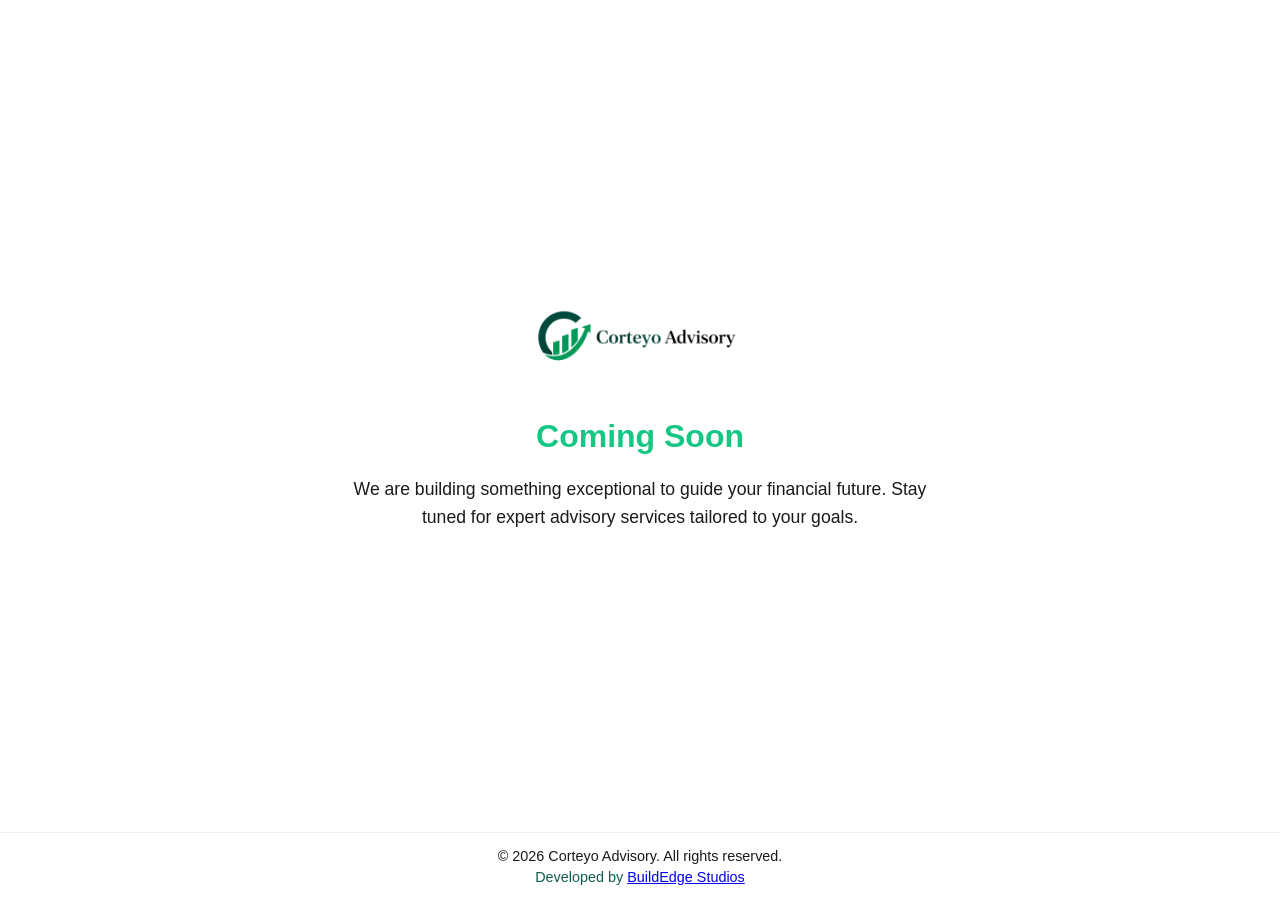
==== index.html @ 0d8bd028 "Update index.html" ====
<!DOCTYPE html>
<html lang="en">
<head>
    <meta charset="UTF-8">
    <meta name="viewport" content="width=device-width, initial-scale=1.0">
    <title>Corteyo Advisory | Coming Soon</title>
    <link rel="stylesheet" href="index.css">
</head>
<body>

    <div class="container">
        <div class="content">
            
            <!-- Logo Only -->
            <img src="logo.png" alt="Corteyo Advisory Logo" class="logo-img">

            <h2 class="coming-soon">Coming Soon</h2>

            <p class="description">
                We are building something exceptional to guide your financial future.
                Stay tuned for expert advisory services tailored to your goals.
            </p>

        
        </div>
    </div>

    <footer>
        <p>© 2026 Corteyo Advisory. All rights reserved.</p>
        <p class="credit">Developed by <a href="https://buildedgestudios.in/">BuildEdge Studios</a></p>
    </footer>

</body>
</html>
---- index.css ----
/* Reset */
* {
    margin: 0;
    padding: 0;
    box-sizing: border-box;
}

/* Body */
body {
    font-family: 'Segoe UI', Tahoma, Geneva, Verdana, sans-serif;
    background-color: #FFFFFF;
    color: #1A1A1A;
    display: flex;
    flex-direction: column;
    justify-content: space-between;
    height: 100vh;
}

/* Container */
.container {
    display: flex;
    justify-content: center;
    align-items: center;
    flex: 1;
    text-align: center;
    padding: 20px;
}

/* Content */
.content {
    max-width: 600px;
}

/* Logo Image */
.logo-img {
    width: 220px;   /* Increased size */
    max-width: 80%;
    height: auto;
    margin-bottom: 20px;
}

/* Logo Text */
.logo-text {
    font-size: 2.2rem;
    color: #0F5D52;
    margin-bottom: 10px;
    font-weight: 700;
}

/* Coming Soon */
.coming-soon {
    font-size: 2rem;
    color: #16C784;
    margin-bottom: 20px;
}

/* Description */
.description {
    font-size: 1.1rem;
    margin-bottom: 30px;
    line-height: 1.6;
}

/* Email Box */
.email-box {
    display: flex;
    justify-content: center;
    gap: 10px;
    flex-wrap: wrap;
}

.email-box input {
    padding: 12px;
    width: 250px;
    border: 1px solid #ddd;
    border-radius: 6px;
    outline: none;
    transition: 0.3s;
}

.email-box input:focus {
    border-color: #16C784;
}

/* Button */
.email-box button {
    padding: 12px 18px;
    background-color: #16C784;
    color: #FFFFFF;
    border: none;
    border-radius: 6px;
    cursor: pointer;
    transition: 0.3s;
}

.email-box button:hover {
    background-color: #0F5D52;
}

/* Footer */
footer {
    text-align: center;
    padding: 15px;
    font-size: 0.9rem;
    border-top: 1px solid #eee;
}

.credit {
    margin-top: 5px;
    color: #0F5D52;
    font-weight: 500;
}
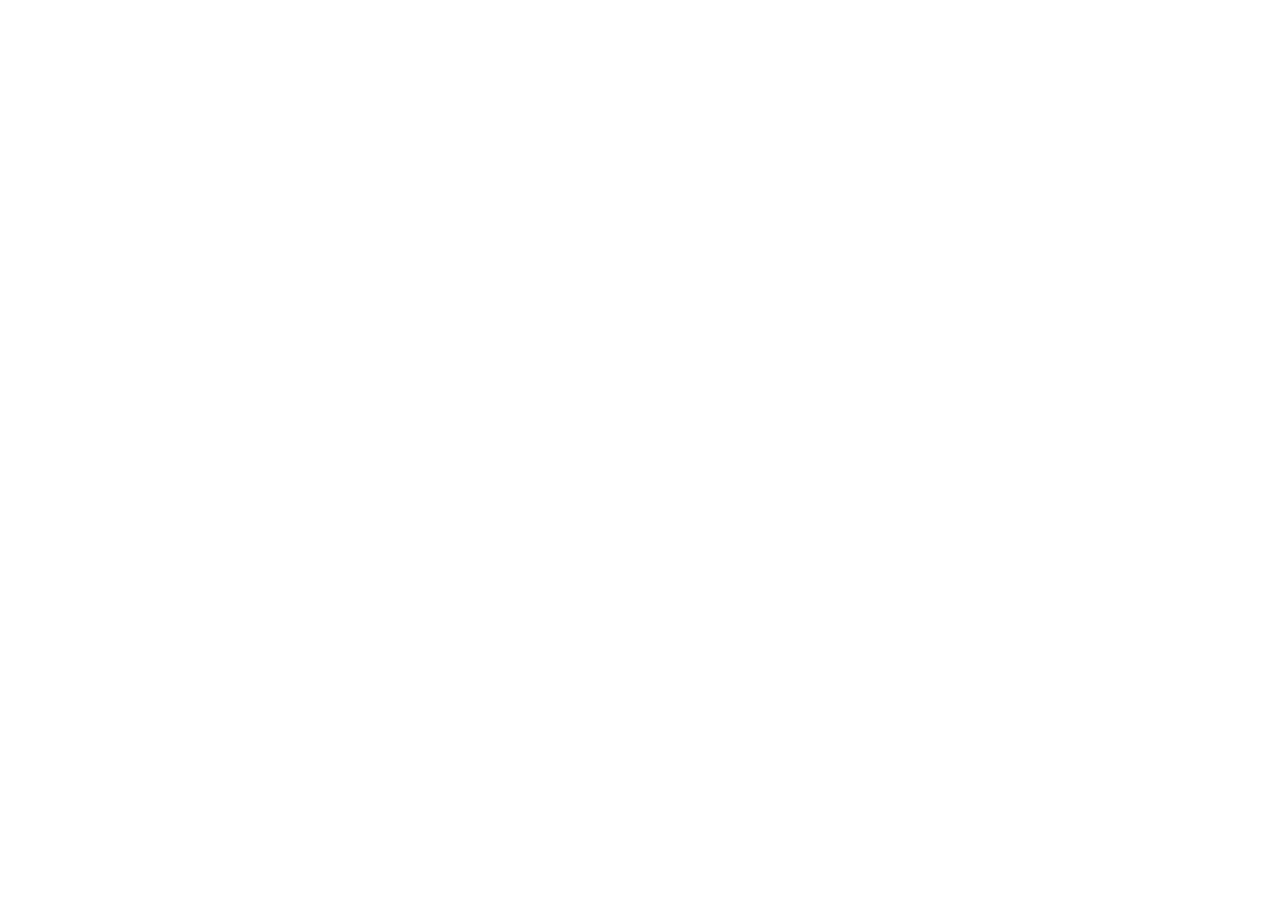
==== commit 90e9dc0a: "Add files via upload" ====
--- a/index.html
+++ b/index.html
@@ -1,34 +1,17 @@
-<!DOCTYPE html>
+<!doctype html>
 <html lang="en">
-<head>
-    <meta charset="UTF-8">
-    <meta name="viewport" content="width=device-width, initial-scale=1.0">
-    <title>Corteyo Advisory | Coming Soon</title>
-    <link rel="stylesheet" href="index.css">
-</head>
-<body>
-
-    <div class="container">
-        <div class="content">
-            
-            <!-- Logo Only -->
-            <img src="logo.png" alt="Corteyo Advisory Logo" class="logo-img">
-
-            <h2 class="coming-soon">Coming Soon</h2>
-
-            <p class="description">
-                We are building something exceptional to guide your financial future.
-                Stay tuned for expert advisory services tailored to your goals.
-            </p>
-
-        
-        </div>
-    </div>
-
-    <footer>
-        <p>© 2026 Corteyo Advisory. All rights reserved.</p>
-        <p class="credit">Developed by <a href="https://buildedgestudios.in/">BuildEdge Studios</a></p>
-    </footer>
-
-</body>
+  <head>
+    <meta charset="UTF-8" />
+    <link rel="icon" type="image/svg+xml" href="/favicon.svg" />
+    <meta name="viewport" content="width=device-width, initial-scale=1.0" />
+    <title>finance-site</title>
+    <link rel="preconnect" href="https://fonts.googleapis.com" />
+    <link rel="preconnect" href="https://fonts.gstatic.com" crossorigin />
+    <link href="https://fonts.googleapis.com/css2?family=DM+Sans:ital,opsz,wght@0,9..40,300;0,9..40,400;0,9..40,500;0,9..40,600;0,9..40,700;1,9..40,400&display=swap" rel="stylesheet" />
+    <script type="module" crossorigin src="/assets/index-Bs2T9pVP.js"></script>
+    <link rel="stylesheet" crossorigin href="/assets/index-C-9rmEr9.css">
+  </head>
+  <body>
+    <div id="root"></div>
+  </body>
 </html>
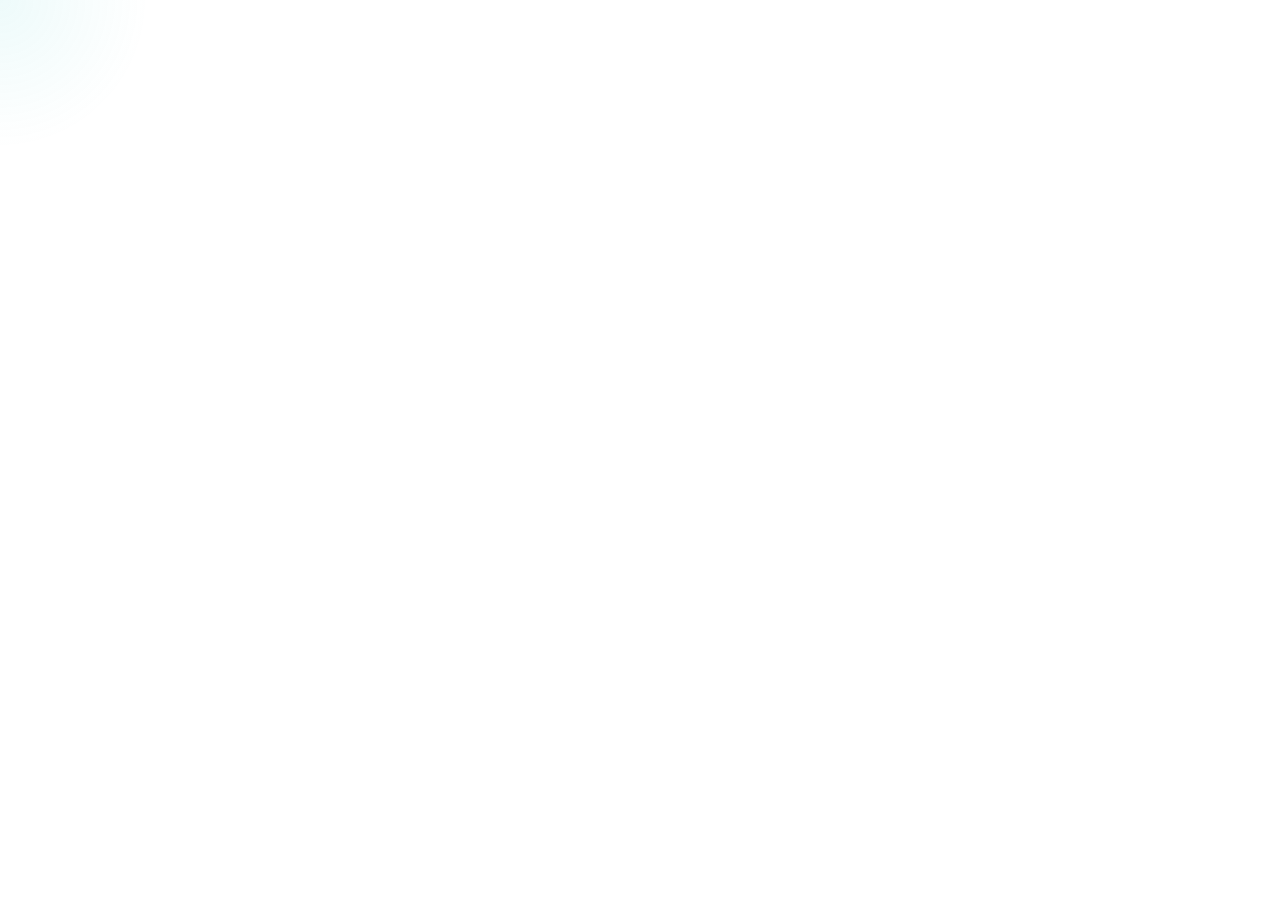
==== commit f058b85e: "Update index.html" ====
--- a/index.html
+++ b/index.html
@@ -1,17 +1,329 @@
 <!doctype html>
 <html lang="en">
   <head>
-    <meta charset="UTF-8" />
-    <link rel="icon" type="image/svg+xml" href="/favicon.svg" />
-    <meta name="viewport" content="width=device-width, initial-scale=1.0" />
-    <title>finance-site</title>
-    <link rel="preconnect" href="https://fonts.googleapis.com" />
-    <link rel="preconnect" href="https://fonts.gstatic.com" crossorigin />
-    <link href="https://fonts.googleapis.com/css2?family=DM+Sans:ital,opsz,wght@0,9..40,300;0,9..40,400;0,9..40,500;0,9..40,600;0,9..40,700;1,9..40,400&display=swap" rel="stylesheet" />
-    <script type="module" crossorigin src="/assets/index-Bs2T9pVP.js"></script>
-    <link rel="stylesheet" crossorigin href="/assets/index-C-9rmEr9.css">
+  <meta charset="UTF-8" />
+  <meta http-equiv="X-UA-Compatible" content="IE=edge" />
+  <meta name="viewport" content="width=device-width, initial-scale=1.0" />
+
+  <!-- ── Primary SEO ── -->
+  <title>Corteyo Advisory | Financial Consulting, Virtual CFO & Tax Services in Kochi, Kerala</title>
+  <meta name="description" content="Corteyo Advisory is a leading financial consulting firm in Kochi, Kerala. We offer Virtual CFO services, GST & tax consulting, accounting, audit, and business advisory for startups and growing businesses across India." />
+  <meta name="keywords" content="financial consulting firm Kochi, Virtual CFO services Kerala, tax consultant Kochi, GST consultant Kerala, accounting firm Kochi, business advisory Kerala, startup financial consultant India, corporate finance advisory India, best finance firm Kerala, CFO services India" />
+  <meta name="author" content="Corteyo Advisory" />
+  <meta name="robots" content="index, follow, max-snippet:-1, max-image-preview:large, max-video-preview:-1" />
+  <meta name="theme-color" content="#0A1D4D" />
+
+  <!-- ── Canonical ── -->
+  <link rel="canonical" href="https://corteyoadvisory.com/" />
+
+  <!-- ── Favicon & Manifest ── -->
+  <link rel="icon" type="image/png" href="./favicon.png" />
+  <link rel="apple-touch-icon" href="./apple-touch-icon.png" />
+  <link rel="manifest" href="./site.webmanifest" />
+
+  <!-- ── Open Graph (Facebook, LinkedIn, WhatsApp) ── -->
+  <meta property="og:type" content="website" />
+  <meta property="og:site_name" content="Corteyo Advisory" />
+  <meta property="og:title" content="Corteyo Advisory | Financial Consulting & Virtual CFO in Kochi, Kerala" />
+  <meta property="og:description" content="Where Finance Finds Direction. Corteyo Advisory provides Virtual CFO services, taxation, accounting, GST compliance, audit, and business advisory for businesses across Kerala and India." />
+  <meta property="og:url" content="https://corteyoadvisory.com/" />
+  <meta property="og:image" content="https://corteyoadvisory.com/og-image.jpg" />
+  <meta property="og:image:width" content="1200" />
+  <meta property="og:image:height" content="630" />
+  <meta property="og:image:alt" content="Corteyo Advisory - Financial Consulting Firm in Kochi Kerala" />
+  <meta property="og:locale" content="en_IN" />
+
+  <!-- ── Twitter Card ── -->
+  <meta name="twitter:card" content="summary_large_image" />
+  <meta name="twitter:title" content="Corteyo Advisory | Virtual CFO & Financial Consulting Kochi" />
+  <meta name="twitter:description" content="Corteyo Advisory helps businesses find financial direction through Virtual CFO support, taxation, accounting, compliance and business advisory across India." />
+  <meta name="twitter:image" content="https://corteyoadvisory.com/og-image.jpg" />
+  <meta name="twitter:image:alt" content="Corteyo Advisory - Where Finance Finds Direction" />
+
+  <!-- ── Location SEO (Geo Tags) ── -->
+  <meta name="geo.region" content="IN-KL" />
+  <meta name="geo.placename" content="Kochi, Kerala, India" />
+  <meta name="geo.position" content="9.9312;76.2673" />
+  <meta name="ICBM" content="9.9312, 76.2673" />
+
+  <!-- ── Mobile & PWA ── -->
+  <meta name="mobile-web-app-capable" content="yes" />
+  <meta name="apple-mobile-web-app-capable" content="yes" />
+  <meta name="apple-mobile-web-app-status-bar-style" content="black-translucent" />
+  <meta name="apple-mobile-web-app-title" content="Corteyo Advisory" />
+  <meta name="application-name" content="Corteyo Advisory" />
+  <meta name="format-detection" content="telephone=yes" />
+
+  <!-- ── Preconnects for performance ── -->
+  <link rel="preconnect" href="https://fonts.googleapis.com" />
+  <link rel="preconnect" href="https://fonts.gstatic.com" crossorigin />
+  <link href="https://fonts.googleapis.com/css2?family=DM+Sans:ital,opsz,wght@0,9..40,300;0,9..40,400;0,9..40,500;0,9..40,600;0,9..40,700;1,9..40,400&display=swap" rel="stylesheet" />
+
+  <!-- ── JSON-LD Schema Markup ── -->
+  <script type="application/ld+json">
+  {
+    "@context": "https://schema.org",
+    "@graph": [
+      {
+        "@type": ["FinancialService", "LocalBusiness", "ProfessionalService"],
+        "@id": "https://corteyoadvisory.com/#organization",
+        "name": "Corteyo Advisory",
+        "alternateName": "Corteyo",
+        "description": "Corteyo Advisory is a financial consulting firm in Kochi, Kerala providing Virtual CFO services, taxation, accounting, GST compliance, audit, and business advisory to startups and growing businesses across India.",
+        "slogan": "Where Finance Finds Direction",
+        "url": "https://corteyoadvisory.com",
+        "logo": {
+          "@type": "ImageObject",
+          "url": "https://corteyoadvisory.com/logo.png",
+          "width": 300,
+          "height": 100
+        },
+        "image": "https://corteyoadvisory.com/og-image.jpg",
+        "telephone": "+919544987101",
+        "email": "corteyo@gmail.com",
+        "foundingDate": "2014",
+        "numberOfEmployees": {
+          "@type": "QuantitativeValue",
+          "minValue": 10,
+          "maxValue": 50
+        },
+        "address": {
+          "@type": "PostalAddress",
+          "addressLocality": "Kochi",
+          "addressRegion": "Kerala",
+          "addressCountry": "IN",
+          "postalCode": "682001"
+        },
+        "geo": {
+          "@type": "GeoCoordinates",
+          "latitude": 9.9312,
+          "longitude": 76.2673
+        },
+        "areaServed": [
+          {
+            "@type": "City",
+            "name": "Kochi"
+          },
+          {
+            "@type": "State",
+            "name": "Kerala"
+          },
+          {
+            "@type": "Country",
+            "name": "India"
+          }
+        ],
+        "serviceArea": {
+          "@type": "GeoCircle",
+          "geoMidpoint": {
+            "@type": "GeoCoordinates",
+            "latitude": 9.9312,
+            "longitude": 76.2673
+          },
+          "geoRadius": "500000"
+        },
+        "hasOfferCatalog": {
+          "@type": "OfferCatalog",
+          "name": "Financial Advisory Services",
+          "itemListElement": [
+            {
+              "@type": "Offer",
+              "itemOffered": {
+                "@type": "Service",
+                "name": "Virtual CFO Services",
+                "description": "Dedicated Virtual CFO support for startups and growing businesses including financial strategy, growth planning, fundraising support and cost optimisation."
+              }
+            },
+            {
+              "@type": "Offer",
+              "itemOffered": {
+                "@type": "Service",
+                "name": "Accounting & Financial Management",
+                "description": "Bookkeeping, financial statements, MIS reporting, reconciliation, budgeting, forecasting and cash flow management."
+              }
+            },
+            {
+              "@type": "Offer",
+              "itemOffered": {
+                "@type": "Service",
+                "name": "GST & Taxation Services",
+                "description": "GST registration, GST compliance, income tax filing, tax planning, TDS compliance and notices & litigation support."
+              }
+            },
+            {
+              "@type": "Offer",
+              "itemOffered": {
+                "@type": "Service",
+                "name": "Audit & Assurance",
+                "description": "Statutory audit, tax audit, internal audit, GST audit, risk assessment and due diligence services."
+              }
+            },
+            {
+              "@type": "Offer",
+              "itemOffered": {
+                "@type": "Service",
+                "name": "Corporate & Legal Compliance",
+                "description": "Company incorporation, LLP registration, ROC filing, MSME registration, IEC registration and compliance management."
+              }
+            },
+            {
+              "@type": "Offer",
+              "itemOffered": {
+                "@type": "Service",
+                "name": "Payroll & HR Services",
+                "description": "Payroll processing, EPF & ESI compliance, HR documentation and personal finance planning."
+              }
+            }
+          ]
+        },
+        "contactPoint": [
+          {
+            "@type": "ContactPoint",
+            "telephone": "+919544987101",
+            "contactType": "customer service",
+            "areaServed": "IN",
+            "availableLanguage": ["English", "Malayalam", "Hindi"],
+            "contactOption": "TollFree"
+          },
+          {
+            "@type": "ContactPoint",
+            "email": "corteyo@gmail.com",
+            "contactType": "customer support"
+          }
+        ],
+        "sameAs": [
+          "https://www.linkedin.com/company/corteyo-advisory",
+          "https://www.facebook.com/corteyoadvisory",
+          "https://www.instagram.com/corteyoadvisory"
+        ],
+        "openingHoursSpecification": [
+          {
+            "@type": "OpeningHoursSpecification",
+            "dayOfWeek": ["Monday","Tuesday","Wednesday","Thursday","Friday"],
+            "opens": "09:00",
+            "closes": "18:00"
+          },
+          {
+            "@type": "OpeningHoursSpecification",
+            "dayOfWeek": "Saturday",
+            "opens": "09:00",
+            "closes": "14:00"
+          }
+        ],
+        "aggregateRating": {
+          "@type": "AggregateRating",
+          "ratingValue": "4.9",
+          "reviewCount": "120",
+          "bestRating": "5"
+        },
+        "knowsAbout": [
+          "Virtual CFO Services",
+          "GST Compliance",
+          "Income Tax Filing",
+          "Business Advisory",
+          "Startup Finance",
+          "Financial Restructuring",
+          "Accounting Automation",
+          "Statutory Audit",
+          "Company Incorporation"
+        ]
+      },
+      {
+        "@type": "WebSite",
+        "@id": "https://corteyoadvisory.com/#website",
+        "url": "https://corteyoadvisory.com",
+        "name": "Corteyo Advisory",
+        "description": "Financial Consulting, Virtual CFO & Tax Services in Kochi, Kerala",
+        "publisher": {
+          "@id": "https://corteyoadvisory.com/#organization"
+        },
+        "potentialAction": {
+          "@type": "SearchAction",
+          "target": {
+            "@type": "EntryPoint",
+            "urlTemplate": "https://corteyoadvisory.com/?s={search_term_string}"
+          },
+          "query-input": "required name=search_term_string"
+        },
+        "inLanguage": "en-IN"
+      },
+      {
+        "@type": "WebPage",
+        "@id": "https://corteyoadvisory.com/#webpage",
+        "url": "https://corteyoadvisory.com",
+        "name": "Corteyo Advisory | Financial Consulting & Virtual CFO in Kochi, Kerala",
+        "isPartOf": {
+          "@id": "https://corteyoadvisory.com/#website"
+        },
+        "about": {
+          "@id": "https://corteyoadvisory.com/#organization"
+        },
+        "description": "Where Finance Finds Direction. Corteyo Advisory is Kochi's trusted financial consulting firm for Virtual CFO, taxation, accounting, audit, and business advisory services.",
+        "breadcrumb": {
+          "@type": "BreadcrumbList",
+          "itemListElement": [
+            {
+              "@type": "ListItem",
+              "position": 1,
+              "name": "Home",
+              "item": "https://corteyoadvisory.com/"
+            }
+          ]
+        },
+        "inLanguage": "en-IN",
+        "potentialAction": {
+          "@type": "ReadAction",
+          "target": ["https://corteyoadvisory.com/"]
+        }
+      },
+      {
+        "@type": "FAQPage",
+        "mainEntity": [
+          {
+            "@type": "Question",
+            "name": "What is a Virtual CFO and how can it help my business?",
+            "acceptedAnswer": {
+              "@type": "Answer",
+              "text": "A Virtual CFO (Chief Financial Officer) provides expert financial leadership to your business on a flexible, cost-effective basis — without the cost of a full-time hire. Corteyo Advisory's Virtual CFO services cover financial strategy, budgeting, cash flow management, fundraising support, and growth planning for startups and SMEs in Kerala and across India."
+            }
+          },
+          {
+            "@type": "Question",
+            "name": "Does Corteyo Advisory provide GST services in Kochi?",
+            "acceptedAnswer": {
+              "@type": "Answer",
+              "text": "Yes. Corteyo Advisory provides complete GST services in Kochi and Kerala including GST registration, GST compliance filing, GST audit, and GST notice handling for businesses of all sizes."
+            }
+          },
+          {
+            "@type": "Question",
+            "name": "Can Corteyo Advisory help with company incorporation in Kerala?",
+            "acceptedAnswer": {
+              "@type": "Answer",
+              "text": "Absolutely. We provide end-to-end company incorporation services including Private Limited Company, LLP registration, MSME registration, IEC registration and ongoing ROC compliance for businesses in Kerala and across India."
+            }
+          },
+          {
+            "@type": "Question",
+            "name": "How many businesses has Corteyo Advisory served?",
+            "acceptedAnswer": {
+              "@type": "Answer",
+              "text": "Corteyo Advisory has served 495+ businesses across multiple industries with over 10 years of experience in finance, taxation, and business consulting."
+            }
+          }
+        ]
+      }
+    ]
+  }
+  </script>
+
+  <!-- ── Your existing asset links below ── -->
+  <script type="module" crossorigin src="./assets/index-Bs2T9pVP.js"></script>
+  <link rel="stylesheet" crossorigin href="./assets/index-C-9rmEr9.css">
+  <link rel="stylesheet" href="./animations.css">
   </head>
   <body>
     <div id="root"></div>
+    <script src="./animations.js"></script>
   </body>
 </html>
--- a/assets/index-C-9rmEr9.css
+++ b/assets/index-C-9rmEr9.css
@@ -0,0 +1,2 @@
+/*! tailwindcss v4.3.0 | MIT License | https://tailwindcss.com */
+@layer properties{@supports (((-webkit-hyphens:none)) and (not (margin-trim:inline))) or ((-moz-orient:inline) and (not (color:rgb(from red r g b)))){*,:before,:after,::backdrop{--tw-translate-x:0;--tw-translate-y:0;--tw-translate-z:0;--tw-rotate-x:initial;--tw-rotate-y:initial;--tw-rotate-z:initial;--tw-skew-x:initial;--tw-skew-y:initial;--tw-space-y-reverse:0;--tw-border-style:solid;--tw-gradient-position:initial;--tw-gradient-from:#0000;--tw-gradient-via:#0000;--tw-gradient-to:#0000;--tw-gradient-stops:initial;--tw-gradient-via-stops:initial;--tw-gradient-from-position:0%;--tw-gradient-via-position:50%;--tw-gradient-to-position:100%;--tw-leading:initial;--tw-font-weight:initial;--tw-tracking:initial;--tw-shadow:0 0 #0000;--tw-shadow-color:initial;--tw-shadow-alpha:100%;--tw-inset-shadow:0 0 #0000;--tw-inset-shadow-color:initial;--tw-inset-shadow-alpha:100%;--tw-ring-color:initial;--tw-ring-shadow:0 0 #0000;--tw-inset-ring-color:initial;--tw-inset-ring-shadow:0 0 #0000;--tw-ring-inset:initial;--tw-ring-offset-width:0px;--tw-ring-offset-color:#fff;--tw-ring-offset-shadow:0 0 #0000;--tw-blur:initial;--tw-brightness:initial;--tw-contrast:initial;--tw-grayscale:initial;--tw-hue-rotate:initial;--tw-invert:initial;--tw-opacity:initial;--tw-saturate:initial;--tw-sepia:initial;--tw-drop-shadow:initial;--tw-drop-shadow-color:initial;--tw-drop-shadow-alpha:100%;--tw-drop-shadow-size:initial;--tw-duration:initial}}}@layer theme{:root,:host{--font-sans:ui-sans-serif, system-ui, sans-serif, "Apple Color Emoji", "Segoe UI Emoji", "Segoe UI Symbol", "Noto Color Emoji";--font-mono:ui-monospace, SFMono-Regular, Menlo, Monaco, Consolas, "Liberation Mono", "Courier New", monospace;--color-red-500:oklch(63.7% .237 25.331);--color-teal-100:oklch(95.3% .051 180.801);--color-teal-400:oklch(77.7% .152 181.912);--color-teal-500:oklch(70.4% .14 182.503);--color-teal-600:oklch(60% .118 184.704);--color-blue-500:oklch(62.3% .214 259.815);--color-blue-600:oklch(54.6% .245 262.881);--color-slate-50:oklch(98.4% .003 247.858);--color-slate-100:oklch(96.8% .007 247.896);--color-slate-200:oklch(92.9% .013 255.508);--color-slate-300:oklch(86.9% .022 252.894);--color-slate-400:oklch(70.4% .04 256.788);--color-slate-500:oklch(55.4% .046 257.417);--color-slate-600:oklch(44.6% .043 257.281);--color-slate-900:oklch(20.8% .042 265.755);--color-white:#fff;--spacing:.25rem;--container-lg:32rem;--container-xl:36rem;--container-2xl:42rem;--container-3xl:48rem;--container-4xl:56rem;--container-5xl:64rem;--container-6xl:72rem;--container-7xl:80rem;--text-xs:.75rem;--text-xs--line-height:calc(1 / .75);--text-sm:.875rem;--text-sm--line-height:calc(1.25 / .875);--text-base:1rem;--text-base--line-height:calc(1.5 / 1);--text-lg:1.125rem;--text-lg--line-height:calc(1.75 / 1.125);--text-xl:1.25rem;--text-xl--line-height:calc(1.75 / 1.25);--text-2xl:1.5rem;--text-2xl--line-height:calc(2 / 1.5);--text-3xl:1.875rem;--text-3xl--line-height:calc(2.25 / 1.875);--text-4xl:2.25rem;--text-4xl--line-height:calc(2.5 / 2.25);--text-5xl:3rem;--text-5xl--line-height:1;--text-6xl:3.75rem;--text-6xl--line-height:1;--text-7xl:4.5rem;--text-7xl--line-height:1;--font-weight-medium:500;--font-weight-semibold:600;--font-weight-bold:700;--font-weight-black:900;--tracking-tighter:-.05em;--tracking-widest:.1em;--leading-tight:1.25;--leading-snug:1.375;--radius-md:.375rem;--radius-lg:.5rem;--radius-xl:.75rem;--radius-2xl:1rem;--radius-3xl:1.5rem;--default-transition-duration:.15s;--default-transition-timing-function:cubic-bezier(.4, 0, .2, 1);--default-font-family:var(--font-sans);--default-mono-font-family:var(--font-mono)}}@layer base{*,:after,:before,::backdrop{box-sizing:border-box;border:0 solid;margin:0;padding:0}::file-selector-button{box-sizing:border-box;border:0 solid;margin:0;padding:0}html,:host{-webkit-text-size-adjust:100%;tab-size:4;line-height:1.5;font-family:var(--default-font-family,ui-sans-serif, system-ui, sans-serif, "Apple Color Emoji", "Segoe UI Emoji", "Segoe UI Symbol", "Noto Color Emoji");font-feature-settings:var(--default-font-feature-settings,normal);font-variation-settings:var(--default-font-variation-settings,normal);-webkit-tap-highlight-color:transparent}hr{height:0;color:inherit;border-top-width:1px}abbr:where([title]){-webkit-text-decoration:underline dotted;text-decoration:underline dotted}h1,h2,h3,h4,h5,h6{font-size:inherit;font-weight:inherit}a{color:inherit;-webkit-text-decoration:inherit;-webkit-text-decoration:inherit;-webkit-text-decoration:inherit;-webkit-text-decoration:inherit;text-decoration:inherit}b,strong{font-weight:bolder}code,kbd,samp,pre{font-family:var(--default-mono-font-family,ui-monospace, SFMono-Regular, Menlo, Monaco, Consolas, "Liberation Mono", "Courier New", monospace);font-feature-settings:var(--default-mono-font-feature-settings,normal);font-variation-settings:var(--default-mono-font-variation-settings,normal);font-size:1em}small{font-size:80%}sub,sup{vertical-align:baseline;font-size:75%;line-height:0;position:relative}sub{bottom:-.25em}sup{top:-.5em}table{text-indent:0;border-color:inherit;border-collapse:collapse}:-moz-focusring{outline:auto}progress{vertical-align:baseline}summary{display:list-item}ol,ul,menu{list-style:none}img,svg,video,canvas,audio,iframe,embed,object{vertical-align:middle;display:block}img,video{max-width:100%;height:auto}button,input,select,optgroup,textarea{font:inherit;font-feature-settings:inherit;font-variation-settings:inherit;letter-spacing:inherit;color:inherit;opacity:1;background-color:#0000;border-radius:0}::file-selector-button{font:inherit;font-feature-settings:inherit;font-variation-settings:inherit;letter-spacing:inherit;color:inherit;opacity:1;background-color:#0000;border-radius:0}:where(select:is([multiple],[size])) optgroup{font-weight:bolder}:where(select:is([multiple],[size])) optgroup option{padding-inline-start:20px}::file-selector-button{margin-inline-end:4px}::placeholder{opacity:1}@supports (not ((-webkit-appearance:-apple-pay-button))) or (contain-intrinsic-size:1px){::placeholder{color:currentColor}@supports (color:color-mix(in lab, red, red)){::placeholder{color:color-mix(in oklab, currentcolor 50%, transparent)}}}textarea{resize:vertical}::-webkit-search-decoration{-webkit-appearance:none}::-webkit-date-and-time-value{min-height:1lh;text-align:inherit}::-webkit-datetime-edit{display:inline-flex}::-webkit-datetime-edit-fields-wrapper{padding:0}::-webkit-datetime-edit{padding-block:0}::-webkit-datetime-edit-year-field{padding-block:0}::-webkit-datetime-edit-month-field{padding-block:0}::-webkit-datetime-edit-day-field{padding-block:0}::-webkit-datetime-edit-hour-field{padding-block:0}::-webkit-datetime-edit-minute-field{padding-block:0}::-webkit-datetime-edit-second-field{padding-block:0}::-webkit-datetime-edit-millisecond-field{padding-block:0}::-webkit-datetime-edit-meridiem-field{padding-block:0}::-webkit-calendar-picker-indicator{line-height:1}:-moz-ui-invalid{box-shadow:none}button,input:where([type=button],[type=reset],[type=submit]){appearance:button}::file-selector-button{appearance:button}::-webkit-inner-spin-button{height:auto}::-webkit-outer-spin-button{height:auto}[hidden]:where(:not([hidden=until-found])){display:none!important}}@layer components;@layer utilities{.pointer-events-none{pointer-events:none}.absolute{position:absolute}.relative{position:relative}.top-1\/2{top:50%}.-right-10{right:calc(var(--spacing) * -10)}.z-10{z-index:10}.mx-auto{margin-inline:auto}.mt-1{margin-top:calc(var(--spacing) * 1)}.mt-2{margin-top:calc(var(--spacing) * 2)}.mt-3{margin-top:calc(var(--spacing) * 3)}.mt-4{margin-top:calc(var(--spacing) * 4)}.mt-5{margin-top:calc(var(--spacing) * 5)}.mt-6{margin-top:calc(var(--spacing) * 6)}.mt-8{margin-top:calc(var(--spacing) * 8)}.mt-10{margin-top:calc(var(--spacing) * 10)}.mt-12{margin-top:calc(var(--spacing) * 12)}.mt-14{margin-top:calc(var(--spacing) * 14)}.mt-16{margin-top:calc(var(--spacing) * 16)}.mb-3{margin-bottom:calc(var(--spacing) * 3)}.mb-4{margin-bottom:calc(var(--spacing) * 4)}.mb-5{margin-bottom:calc(var(--spacing) * 5)}.mb-6{margin-bottom:calc(var(--spacing) * 6)}.mb-8{margin-bottom:calc(var(--spacing) * 8)}.mb-16{margin-bottom:calc(var(--spacing) * 16)}.line-clamp-3{-webkit-line-clamp:3;-webkit-box-orient:vertical;display:-webkit-box;overflow:hidden}.flex{display:flex}.grid{display:grid}.hidden{display:none}.inline-block{display:inline-block}.table{display:table}.h-10{height:calc(var(--spacing) * 10)}.h-12{height:calc(var(--spacing) * 12)}.h-14{height:calc(var(--spacing) * 14)}.h-16{height:calc(var(--spacing) * 16)}.h-20{height:calc(var(--spacing) * 20)}.h-32{height:calc(var(--spacing) * 32)}.h-56{height:calc(var(--spacing) * 56)}.h-60{height:calc(var(--spacing) * 60)}.h-80{height:calc(var(--spacing) * 80)}.h-\[3px\]{height:3px}.h-\[380px\]{height:380px}.min-h-screen{min-height:100vh}.w-10{width:calc(var(--spacing) * 10)}.w-12{width:calc(var(--spacing) * 12)}.w-14{width:calc(var(--spacing) * 14)}.w-16{width:calc(var(--spacing) * 16)}.w-20{width:calc(var(--spacing) * 20)}.w-auto{width:auto}.w-full{width:100%}.max-w-2xl{max-width:var(--container-2xl)}.max-w-3xl{max-width:var(--container-3xl)}.max-w-4xl{max-width:var(--container-4xl)}.max-w-5xl{max-width:var(--container-5xl)}.max-w-6xl{max-width:var(--container-6xl)}.max-w-7xl{max-width:var(--container-7xl)}.max-w-lg{max-width:var(--container-lg)}.max-w-xl{max-width:var(--container-xl)}.flex-shrink-0{flex-shrink:0}.grow{flex-grow:1}.origin-left{transform-origin:0}.-translate-y-1\/2{--tw-translate-y:calc(calc(1 / 2 * 100%) * -1);translate:var(--tw-translate-x) var(--tw-translate-y)}.scale-\[2\.5\]{scale:2.5}.transform{transform:var(--tw-rotate-x,) var(--tw-rotate-y,) var(--tw-rotate-z,) var(--tw-skew-x,) var(--tw-skew-y,)}.grid-cols-3{grid-template-columns:repeat(3,minmax(0,1fr))}.flex-col{flex-direction:column}.flex-wrap{flex-wrap:wrap}.items-center{align-items:center}.items-end{align-items:flex-end}.items-start{align-items:flex-start}.justify-between{justify-content:space-between}.justify-center{justify-content:center}.justify-end{justify-content:flex-end}.gap-2{gap:calc(var(--spacing) * 2)}.gap-3{gap:calc(var(--spacing) * 3)}.gap-4{gap:calc(var(--spacing) * 4)}.gap-5{gap:calc(var(--spacing) * 5)}.gap-6{gap:calc(var(--spacing) * 6)}.gap-8{gap:calc(var(--spacing) * 8)}.gap-10{gap:calc(var(--spacing) * 10)}.gap-12{gap:calc(var(--spacing) * 12)}.gap-14{gap:calc(var(--spacing) * 14)}.gap-16{gap:calc(var(--spacing) * 16)}.gap-20{gap:calc(var(--spacing) * 20)}:where(.space-y-4>:not(:last-child)){--tw-space-y-reverse:0;margin-block-start:calc(calc(var(--spacing) * 4) * var(--tw-space-y-reverse));margin-block-end:calc(calc(var(--spacing) * 4) * calc(1 - var(--tw-space-y-reverse)))}:where(.space-y-5>:not(:last-child)){--tw-space-y-reverse:0;margin-block-start:calc(calc(var(--spacing) * 5) * var(--tw-space-y-reverse));margin-block-end:calc(calc(var(--spacing) * 5) * calc(1 - var(--tw-space-y-reverse)))}:where(.space-y-6>:not(:last-child)){--tw-space-y-reverse:0;margin-block-start:calc(calc(var(--spacing) * 6) * var(--tw-space-y-reverse));margin-block-end:calc(calc(var(--spacing) * 6) * calc(1 - var(--tw-space-y-reverse)))}:where(.space-y-7>:not(:last-child)){--tw-space-y-reverse:0;margin-block-start:calc(calc(var(--spacing) * 7) * var(--tw-space-y-reverse));margin-block-end:calc(calc(var(--spacing) * 7) * calc(1 - var(--tw-space-y-reverse)))}:where(.space-y-8>:not(:last-child)){--tw-space-y-reverse:0;margin-block-start:calc(calc(var(--spacing) * 8) * var(--tw-space-y-reverse));margin-block-end:calc(calc(var(--spacing) * 8) * calc(1 - var(--tw-space-y-reverse)))}.overflow-hidden{overflow:hidden}.rounded-2xl{border-radius:var(--radius-2xl)}.rounded-3xl{border-radius:var(--radius-3xl)}.rounded-\[32px\]{border-radius:32px}.rounded-\[40px\]{border-radius:40px}.rounded-full{border-radius:3.40282e38px}.rounded-lg{border-radius:var(--radius-lg)}.rounded-md{border-radius:var(--radius-md)}.rounded-xl{border-radius:var(--radius-xl)}.border{border-style:var(--tw-border-style);border-width:1px}.border-t{border-top-style:var(--tw-border-style);border-top-width:1px}.border-r{border-right-style:var(--tw-border-style);border-right-width:1px}.border-b{border-bottom-style:var(--tw-border-style);border-bottom-width:1px}.border-l{border-left-style:var(--tw-border-style);border-left-width:1px}.border-\[\#23C8C8\]{border-color:#23c8c8}.border-slate-100{border-color:var(--color-slate-100)}.border-slate-200{border-color:var(--color-slate-200)}.border-slate-300{border-color:var(--color-slate-300)}.bg-\[\#0A1D4D\]{background-color:#0a1d4d}.bg-\[\#20C5C5\]{background-color:#20c5c5}.bg-\[\#23C8C8\]{background-color:#23c8c8}.bg-\[\#F0FAFA\]{background-color:#f0fafa}.bg-\[\#F4FAFA\]{background-color:#f4fafa}.bg-\[\#F6FAFA\]{background-color:#f6fafa}.bg-\[\#F8FAFA\]{background-color:#f8fafa}.bg-\[\#F8FCFC\]{background-color:#f8fcfc}.bg-slate-50{background-color:var(--color-slate-50)}.bg-teal-100{background-color:var(--color-teal-100)}.bg-white{background-color:var(--color-white)}.bg-gradient-to-br{--tw-gradient-position:to bottom right in oklab;background-image:linear-gradient(var(--tw-gradient-stops))}.bg-gradient-to-r{--tw-gradient-position:to right in oklab;background-image:linear-gradient(var(--tw-gradient-stops))}.from-blue-500{--tw-gradient-from:var(--color-blue-500);--tw-gradient-stops:var(--tw-gradient-via-stops,var(--tw-gradient-position), var(--tw-gradient-from) var(--tw-gradient-from-position), var(--tw-gradient-to) var(--tw-gradient-to-position))}.from-blue-600{--tw-gradient-from:var(--color-blue-600);--tw-gradient-stops:var(--tw-gradient-via-stops,var(--tw-gradient-position), var(--tw-gradient-from) var(--tw-gradient-from-position), var(--tw-gradient-to) var(--tw-gradient-to-position))}.from-slate-300{--tw-gradient-from:var(--color-slate-300);--tw-gradient-stops:var(--tw-gradient-via-stops,var(--tw-gradient-position), var(--tw-gradient-from) var(--tw-gradient-from-position), var(--tw-gradient-to) var(--tw-gradient-to-position))}.to-slate-100{--tw-gradient-to:var(--color-slate-100);--tw-gradient-stops:var(--tw-gradient-via-stops,var(--tw-gradient-position), var(--tw-gradient-from) var(--tw-gradient-from-position), var(--tw-gradient-to) var(--tw-gradient-to-position))}.to-teal-400{--tw-gradient-to:var(--color-teal-400);--tw-gradient-stops:var(--tw-gradient-via-stops,var(--tw-gradient-position), var(--tw-gradient-from) var(--tw-gradient-from-position), var(--tw-gradient-to) var(--tw-gradient-to-position))}.object-cover{object-fit:cover}.p-5{padding:calc(var(--spacing) * 5)}.p-6{padding:calc(var(--spacing) * 6)}.p-8{padding:calc(var(--spacing) * 8)}.p-10{padding:calc(var(--spacing) * 10)}.p-16{padding:calc(var(--spacing) * 16)}.px-4{padding-inline:calc(var(--spacing) * 4)}.px-6{padding-inline:calc(var(--spacing) * 6)}.px-8{padding-inline:calc(var(--spacing) * 8)}.py-2{padding-block:calc(var(--spacing) * 2)}.py-3{padding-block:calc(var(--spacing) * 3)}.py-4{padding-block:calc(var(--spacing) * 4)}.py-6{padding-block:calc(var(--spacing) * 6)}.py-14{padding-block:calc(var(--spacing) * 14)}.py-16{padding-block:calc(var(--spacing) * 16)}.py-20{padding-block:calc(var(--spacing) * 20)}.py-24{padding-block:calc(var(--spacing) * 24)}.pt-8{padding-top:calc(var(--spacing) * 8)}.pt-20{padding-top:calc(var(--spacing) * 20)}.pb-5{padding-bottom:calc(var(--spacing) * 5)}.pb-8{padding-bottom:calc(var(--spacing) * 8)}.pb-10{padding-bottom:calc(var(--spacing) * 10)}.pb-12{padding-bottom:calc(var(--spacing) * 12)}.pb-16{padding-bottom:calc(var(--spacing) * 16)}.pb-20{padding-bottom:calc(var(--spacing) * 20)}.pb-24{padding-bottom:calc(var(--spacing) * 24)}.text-center{text-align:center}.text-left{text-align:left}.text-2xl{font-size:var(--text-2xl);line-height:var(--tw-leading,var(--text-2xl--line-height))}.text-3xl{font-size:var(--text-3xl);line-height:var(--tw-leading,var(--text-3xl--line-height))}.text-4xl{font-size:var(--text-4xl);line-height:var(--tw-leading,var(--text-4xl--line-height))}.text-5xl{font-size:var(--text-5xl);line-height:var(--tw-leading,var(--text-5xl--line-height))}.text-6xl{font-size:var(--text-6xl);line-height:var(--tw-leading,var(--text-6xl--line-height))}.text-base{font-size:var(--text-base);line-height:var(--tw-leading,var(--text-base--line-height))}.text-lg{font-size:var(--text-lg);line-height:var(--tw-leading,var(--text-lg--line-height))}.text-sm{font-size:var(--text-sm);line-height:var(--tw-leading,var(--text-sm--line-height))}.text-xl{font-size:var(--text-xl);line-height:var(--tw-leading,var(--text-xl--line-height))}.text-xs{font-size:var(--text-xs);line-height:var(--tw-leading,var(--text-xs--line-height))}.text-\[1\.05rem\]{font-size:1.05rem}.text-\[14rem\]{font-size:14rem}.leading-6{--tw-leading:calc(var(--spacing) * 6);line-height:calc(var(--spacing) * 6)}.leading-7{--tw-leading:calc(var(--spacing) * 7);line-height:calc(var(--spacing) * 7)}.leading-8{--tw-leading:calc(var(--spacing) * 8);line-height:calc(var(--spacing) * 8)}.leading-9{--tw-leading:calc(var(--spacing) * 9);line-height:calc(var(--spacing) * 9)}.leading-none{--tw-leading:1;line-height:1}.leading-snug{--tw-leading:var(--leading-snug);line-height:var(--leading-snug)}.leading-tight{--tw-leading:var(--leading-tight);line-height:var(--leading-tight)}.font-black{--tw-font-weight:var(--font-weight-black);font-weight:var(--font-weight-black)}.font-bold{--tw-font-weight:var(--font-weight-bold);font-weight:var(--font-weight-bold)}.font-medium{--tw-font-weight:var(--font-weight-medium);font-weight:var(--font-weight-medium)}.font-semibold{--tw-font-weight:var(--font-weight-semibold);font-weight:var(--font-weight-semibold)}.tracking-\[0\.2em\]{--tw-tracking:.2em;letter-spacing:.2em}.tracking-\[0\.3em\]{--tw-tracking:.3em;letter-spacing:.3em}.tracking-\[0\.25em\]{--tw-tracking:.25em;letter-spacing:.25em}.tracking-tighter{--tw-tracking:var(--tracking-tighter);letter-spacing:var(--tracking-tighter)}.tracking-widest{--tw-tracking:var(--tracking-widest);letter-spacing:var(--tracking-widest)}.text-\[\#0A1D4D\]{color:#0a1d4d}.text-\[\#0B1F4D\]{color:#0b1f4d}.text-\[\#20C5C5\]{color:#20c5c5}.text-\[\#23C8C8\]{color:#23c8c8}.text-\[\#1877C9\]{color:#1877c9}.text-red-500{color:var(--color-red-500)}.text-slate-300{color:var(--color-slate-300)}.text-slate-400{color:var(--color-slate-400)}.text-slate-500{color:var(--color-slate-500)}.text-slate-600{color:var(--color-slate-600)}.text-slate-900{color:var(--color-slate-900)}.text-teal-500{color:var(--color-teal-500)}.text-teal-600{color:var(--color-teal-600)}.text-white{color:var(--color-white)}.uppercase{text-transform:uppercase}.opacity-\[0\.03\]{opacity:.03}.shadow-sm{--tw-shadow:0 1px 3px 0 var(--tw-shadow-color,#0000001a), 0 1px 2px -1px var(--tw-shadow-color,#0000001a);box-shadow:var(--tw-inset-shadow), var(--tw-inset-ring-shadow), var(--tw-ring-offset-shadow), var(--tw-ring-shadow), var(--tw-shadow)}.filter{filter:var(--tw-blur,) var(--tw-brightness,) var(--tw-contrast,) var(--tw-grayscale,) var(--tw-hue-rotate,) var(--tw-invert,) var(--tw-saturate,) var(--tw-sepia,) var(--tw-drop-shadow,)}.transition{transition-property:color,background-color,border-color,outline-color,text-decoration-color,fill,stroke,--tw-gradient-from,--tw-gradient-via,--tw-gradient-to,opacity,box-shadow,transform,translate,scale,rotate,filter,-webkit-backdrop-filter,backdrop-filter,display,content-visibility,overlay,pointer-events;transition-timing-function:var(--tw-ease,var(--default-transition-timing-function));transition-duration:var(--tw-duration,var(--default-transition-duration))}.transition-all{transition-property:all;transition-timing-function:var(--tw-ease,var(--default-transition-timing-function));transition-duration:var(--tw-duration,var(--default-transition-duration))}.duration-300{--tw-duration:.3s;transition-duration:.3s}.select-none{-webkit-user-select:none;user-select:none}@media (hover:hover){.group-hover\:text-\[\#23C8C8\]:is(:where(.group):hover *){color:#23c8c8}}.last\:border-r-0:last-child{border-right-style:var(--tw-border-style);border-right-width:0}@media (hover:hover){.hover\:-translate-y-2:hover{--tw-translate-y:calc(var(--spacing) * -2);translate:var(--tw-translate-x) var(--tw-translate-y)}.hover\:border-\[\#23C8C8\]:hover{border-color:#23c8c8}.hover\:bg-slate-100:hover{background-color:var(--color-slate-100)}.hover\:text-\[\#23C8C8\]:hover{color:#23c8c8}.hover\:text-teal-500:hover{color:var(--color-teal-500)}.hover\:shadow-lg:hover{--tw-shadow:0 10px 15px -3px var(--tw-shadow-color,#0000001a), 0 4px 6px -4px var(--tw-shadow-color,#0000001a);box-shadow:var(--tw-inset-shadow), var(--tw-inset-ring-shadow), var(--tw-ring-offset-shadow), var(--tw-ring-shadow), var(--tw-shadow)}}.disabled\:opacity-60:disabled{opacity:.6}@media (width>=48rem){.md\:grid-cols-2{grid-template-columns:repeat(2,minmax(0,1fr))}.md\:grid-cols-3{grid-template-columns:repeat(3,minmax(0,1fr))}.md\:grid-cols-4{grid-template-columns:repeat(4,minmax(0,1fr))}.md\:flex-row{flex-direction:row}}@media (width>=64rem){.lg\:block{display:block}.lg\:flex{display:flex}.lg\:hidden{display:none}.lg\:grid-cols-2{grid-template-columns:repeat(2,minmax(0,1fr))}.lg\:grid-cols-3{grid-template-columns:repeat(3,minmax(0,1fr))}.lg\:grid-cols-4{grid-template-columns:repeat(4,minmax(0,1fr))}.lg\:grid-cols-\[1fr_300px\]{grid-template-columns:1fr 300px}.lg\:grid-cols-\[250px_1fr\]{grid-template-columns:250px 1fr}.lg\:grid-cols-\[280px_1fr\]{grid-template-columns:280px 1fr}.lg\:py-28{padding-block:calc(var(--spacing) * 28)}.lg\:text-5xl{font-size:var(--text-5xl);line-height:var(--tw-leading,var(--text-5xl--line-height))}.lg\:text-6xl{font-size:var(--text-6xl);line-height:var(--tw-leading,var(--text-6xl--line-height))}.lg\:text-7xl{font-size:var(--text-7xl);line-height:var(--tw-leading,var(--text-7xl--line-height))}.lg\:text-base{font-size:var(--text-base);line-height:var(--tw-leading,var(--text-base--line-height))}}}body{background:"#f8facfc";color:"#0f172a";margin:0;font-family:DM Sans,sans-serif}*{box-sizing:border-box}a{text-decoration:none}html,html,body{scroll-behavior:smooth}@property --tw-translate-x{syntax:"*";inherits:false;initial-value:0}@property --tw-translate-y{syntax:"*";inherits:false;initial-value:0}@property --tw-translate-z{syntax:"*";inherits:false;initial-value:0}@property --tw-rotate-x{syntax:"*";inherits:false}@property --tw-rotate-y{syntax:"*";inherits:false}@property --tw-rotate-z{syntax:"*";inherits:false}@property --tw-skew-x{syntax:"*";inherits:false}@property --tw-skew-y{syntax:"*";inherits:false}@property --tw-space-y-reverse{syntax:"*";inherits:false;initial-value:0}@property --tw-border-style{syntax:"*";inherits:false;initial-value:solid}@property --tw-gradient-position{syntax:"*";inherits:false}@property --tw-gradient-from{syntax:"<color>";inherits:false;initial-value:#0000}@property --tw-gradient-via{syntax:"<color>";inherits:false;initial-value:#0000}@property --tw-gradient-to{syntax:"<color>";inherits:false;initial-value:#0000}@property --tw-gradient-stops{syntax:"*";inherits:false}@property --tw-gradient-via-stops{syntax:"*";inherits:false}@property --tw-gradient-from-position{syntax:"<length-percentage>";inherits:false;initial-value:0%}@property --tw-gradient-via-position{syntax:"<length-percentage>";inherits:false;initial-value:50%}@property --tw-gradient-to-position{syntax:"<length-percentage>";inherits:false;initial-value:100%}@property --tw-leading{syntax:"*";inherits:false}@property --tw-font-weight{syntax:"*";inherits:false}@property --tw-tracking{syntax:"*";inherits:false}@property --tw-shadow{syntax:"*";inherits:false;initial-value:0 0 #0000}@property --tw-shadow-color{syntax:"*";inherits:false}@property --tw-shadow-alpha{syntax:"<percentage>";inherits:false;initial-value:100%}@property --tw-inset-shadow{syntax:"*";inherits:false;initial-value:0 0 #0000}@property --tw-inset-shadow-color{syntax:"*";inherits:false}@property --tw-inset-shadow-alpha{syntax:"<percentage>";inherits:false;initial-value:100%}@property --tw-ring-color{syntax:"*";inherits:false}@property --tw-ring-shadow{syntax:"*";inherits:false;initial-value:0 0 #0000}@property --tw-inset-ring-color{syntax:"*";inherits:false}@property --tw-inset-ring-shadow{syntax:"*";inherits:false;initial-value:0 0 #0000}@property --tw-ring-inset{syntax:"*";inherits:false}@property --tw-ring-offset-width{syntax:"<length>";inherits:false;initial-value:0}@property --tw-ring-offset-color{syntax:"*";inherits:false;initial-value:#fff}@property --tw-ring-offset-shadow{syntax:"*";inherits:false;initial-value:0 0 #0000}@property --tw-blur{syntax:"*";inherits:false}@property --tw-brightness{syntax:"*";inherits:false}@property --tw-contrast{syntax:"*";inherits:false}@property --tw-grayscale{syntax:"*";inherits:false}@property --tw-hue-rotate{syntax:"*";inherits:false}@property --tw-invert{syntax:"*";inherits:false}@property --tw-opacity{syntax:"*";inherits:false}@property --tw-saturate{syntax:"*";inherits:false}@property --tw-sepia{syntax:"*";inherits:false}@property --tw-drop-shadow{syntax:"*";inherits:false}@property --tw-drop-shadow-color{syntax:"*";inherits:false}@property --tw-drop-shadow-alpha{syntax:"<percentage>";inherits:false;initial-value:100%}@property --tw-drop-shadow-size{syntax:"*";inherits:false}@property --tw-duration{syntax:"*";inherits:false}
--- a/animations.css
+++ b/animations.css
@@ -0,0 +1,198 @@
+/* ── Corteyo Animations ── */
+
+/* Fade + slide up on scroll */
+.anim-hidden {
+  opacity: 0;
+  transform: translateY(32px);
+  transition: opacity 0.65s cubic-bezier(.22,1,.36,1), transform 0.65s cubic-bezier(.22,1,.36,1);
+}
+.anim-visible {
+  opacity: 1;
+  transform: translateY(0);
+}
+.anim-hidden:nth-child(2) { transition-delay: 0.1s; }
+.anim-hidden:nth-child(3) { transition-delay: 0.2s; }
+.anim-hidden:nth-child(4) { transition-delay: 0.3s; }
+.anim-hidden:nth-child(5) { transition-delay: 0.4s; }
+.anim-hidden:nth-child(6) { transition-delay: 0.5s; }
+
+/* Navbar scroll glass */
+nav, header > nav, [class*="nav"] {
+  transition: background 0.4s ease, box-shadow 0.4s ease, backdrop-filter 0.4s ease;
+}
+.nav-scrolled {
+  background: rgba(255,255,255,0.88) !important;
+  backdrop-filter: blur(14px) !important;
+  box-shadow: 0 2px 24px rgba(10,29,77,0.10) !important;
+}
+
+/* Button hover glow */
+a[class*="bg-[#20C5C5]"], a[class*="bg-[#23C8C8]"],
+button[class*="bg-[#20C5C5]"], button[class*="bg-[#23C8C8]"] {
+  transition: transform 0.2s ease, box-shadow 0.2s ease;
+}
+a[class*="bg-[#20C5C5]"]:hover, a[class*="bg-[#23C8C8]"]:hover,
+button[class*="bg-[#20C5C5]"]:hover, button[class*="bg-[#23C8C8]"]:hover {
+  transform: translateY(-2px) scale(1.03);
+  box-shadow: 0 8px 28px rgba(32,197,197,0.45);
+}
+
+/* Card lift */
+[class*="rounded-2xl"], [class*="rounded-3xl"],
+[class*="rounded-[32px]"], [class*="rounded-[40px]"] {
+  transition: transform 0.3s cubic-bezier(.22,1,.36,1), box-shadow 0.3s ease;
+}
+[class*="rounded-2xl"]:hover, [class*="rounded-3xl"]:hover,
+[class*="rounded-[32px]"]:hover, [class*="rounded-[40px]"]:hover {
+  transform: translateY(-4px);
+  box-shadow: 0 16px 40px rgba(10,29,77,0.12);
+}
+
+/* Floating hero image */
+@keyframes float {
+  0%, 100% { transform: translateY(0px); }
+  50%       { transform: translateY(-12px); }
+}
+img[class*="h-80"], img[class*="h-60"], img[class*="h-56"] {
+  animation: float 5s ease-in-out infinite;
+}
+
+/* Stat shimmer */
+@keyframes shimmer {
+  0%   { background-position: -200% center; }
+  100% { background-position: 200% center; }
+}
+.stat-shimmer {
+  background: linear-gradient(90deg, #0A1D4D 30%, #23C8C8 50%, #0A1D4D 70%);
+  background-size: 200% auto;
+  -webkit-background-clip: text;
+  -webkit-text-fill-color: transparent;
+  background-clip: text;
+  animation: shimmer 3s linear infinite;
+}
+
+/* Nav link underline */
+nav a, header a { position: relative; }
+nav a::after, header a::after {
+  content: '';
+  position: absolute;
+  bottom: -2px; left: 0;
+  width: 0; height: 2px;
+  background: #23C8C8;
+  transition: width 0.3s ease;
+}
+nav a:hover::after, header a:hover::after { width: 100%; }
+
+/* Logo pop */
+@keyframes logoPop {
+  0%   { transform: scale(0.85); opacity: 0; }
+  70%  { transform: scale(1.05); opacity: 1; }
+  100% { transform: scale(1); }
+}
+img[alt*="logo"], img[alt*="Logo"], img[src*="logo"] {
+  animation: logoPop 0.7s cubic-bezier(.22,1,.36,1) both;
+}
+
+/* Clickable links */
+.corteyo-link {
+  color: #23C8C8 !important;
+  text-decoration: underline !important;
+  font-weight: 600 !important;
+  transition: color 0.2s ease;
+}
+.corteyo-link:hover {
+  color: #0A1D4D !important;
+}
+
+/* ── WhatsApp Floating Button ── */
+.wa-float-btn {
+  position: fixed;
+  bottom: 28px;
+  right: 28px;
+  z-index: 9999;
+  text-decoration: none;
+}
+.wa-bubble {
+  display: flex;
+  align-items: center;
+  gap: 10px;
+  background: #25D366;
+  color: white;
+  padding: 12px 18px 12px 14px;
+  border-radius: 50px;
+  box-shadow: 0 6px 28px rgba(37,211,102,0.45);
+  font-family: 'DM Sans', sans-serif;
+  font-size: 15px;
+  font-weight: 600;
+  transition: transform 0.25s cubic-bezier(.22,1,.36,1), box-shadow 0.25s ease;
+  animation: waPop 0.6s cubic-bezier(.22,1,.36,1) both, waPulse 2.5s ease-in-out 2s infinite;
+}
+.wa-bubble:hover {
+  transform: scale(1.07) translateY(-3px);
+  box-shadow: 0 10px 36px rgba(37,211,102,0.55);
+}
+.wa-label { white-space: nowrap; }
+
+@keyframes waPop {
+  0%   { transform: scale(0); opacity: 0; }
+  70%  { transform: scale(1.1); opacity: 1; }
+  100% { transform: scale(1); }
+}
+@keyframes waPulse {
+  0%, 100% { box-shadow: 0 6px 28px rgba(37,211,102,0.45); }
+  50%       { box-shadow: 0 6px 40px rgba(37,211,102,0.75), 0 0 0 10px rgba(37,211,102,0.12); }
+}
+
+/* WhatsApp Tooltip */
+.wa-tooltip {
+  position: fixed;
+  bottom: 90px;
+  right: 28px;
+  z-index: 9998;
+  background: white;
+  color: #0A1D4D;
+  padding: 12px 16px;
+  border-radius: 14px;
+  font-family: 'DM Sans', sans-serif;
+  font-size: 14px;
+  font-weight: 500;
+  box-shadow: 0 8px 32px rgba(10,29,77,0.15);
+  max-width: 230px;
+  line-height: 1.4;
+  opacity: 0;
+  transform: translateY(8px) scale(0.95);
+  transition: opacity 0.3s ease, transform 0.3s ease;
+  pointer-events: none;
+  border-left: 4px solid #25D366;
+}
+.wa-tooltip::after {
+  content: '';
+  position: absolute;
+  bottom: -8px; right: 36px;
+  border: 8px solid transparent;
+  border-top-color: white;
+  border-bottom: none;
+}
+.wa-tooltip-show {
+  opacity: 1;
+  transform: translateY(0) scale(1);
+}
+
+/* ── BuildEdge Footer Badge ── */
+.buildedge-badge {
+  text-align: center;
+  padding: 12px 0 4px;
+  font-family: 'DM Sans', sans-serif;
+  font-size: 12px;
+  color: rgba(255,255,255,0.45);
+  letter-spacing: 0.02em;
+}
+.buildedge-badge a {
+  color: rgba(35,200,200,0.7);
+  text-decoration: none;
+  font-weight: 500;
+  transition: color 0.2s ease;
+}
+.buildedge-badge a:hover {
+  color: #23C8C8;
+}
